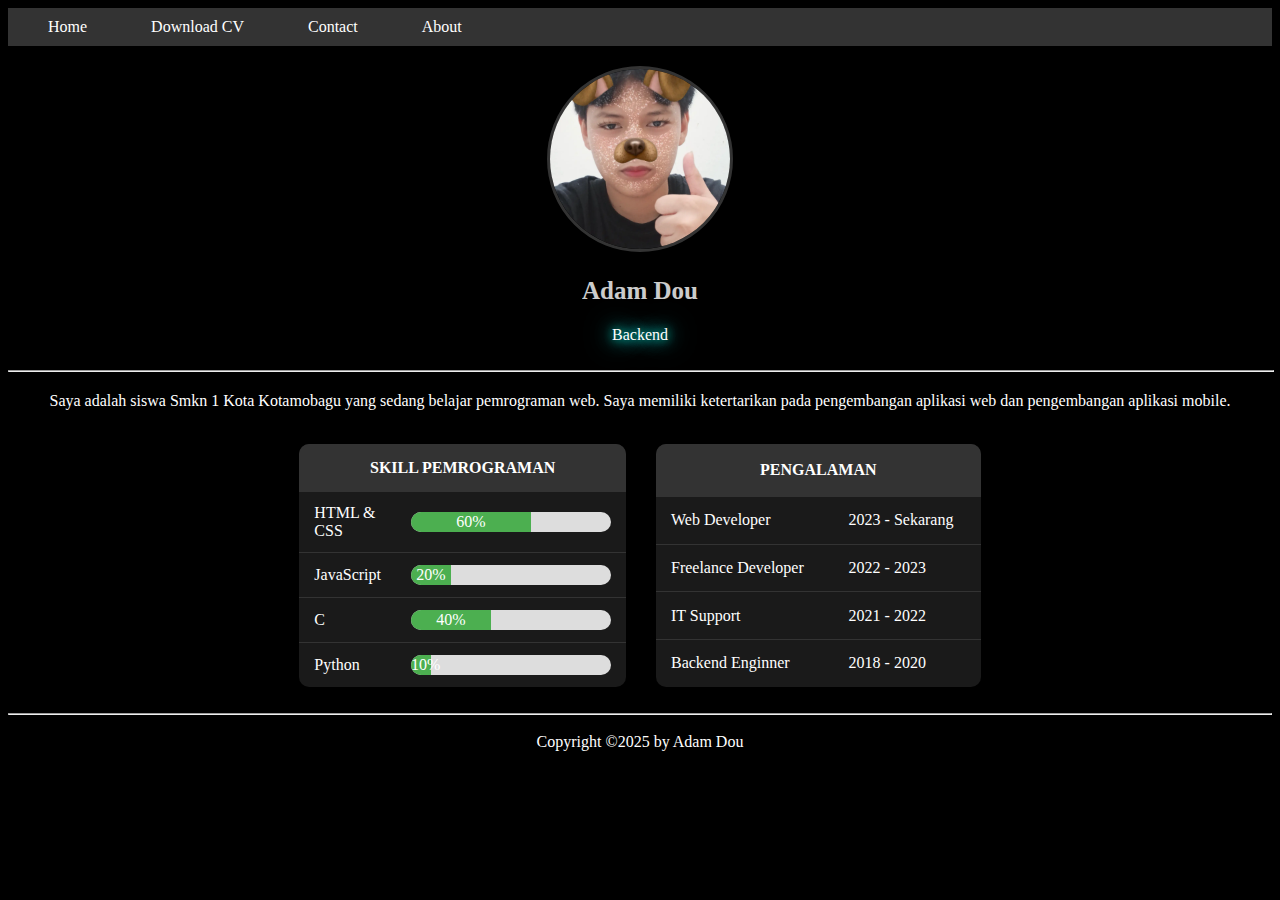
==== index.html @ 30a1dda4 "Add files via upload" ====
<!DOCTYPE html>
<html lang="id">
<head>
    <meta charset="UTF-8">
    <meta name="viewport" content="width=device-width, initial-scale=1.0">
    <title>Home</title>
    <link rel="stylesheet" type="text/css" href="style/style.css">
    <link rel="shortcut icon" href="icon.ico" type="image/x-icon">
<link rel="icon" href="media/icon.ico" type="image/x-icon">
</head>

<body style="background-color: black;">
    <nav>
        <a href="home.html">Home</a>
        <a href="">Download CV</a>
        <a href="html/contact.html">Contact</a>
        <a href="html/biodata.html">About</a>
    </nav>

    <div class="profile-container">
        <img src="media/propil.jpeg" alt="Foto Profil" class="profile-image">
        <h2 class="profile-name">Adam Dou</h2>
        <p class="dynamic-text glow-text" style="min-height: 24px;"></p>
    </div>

    <hr style="width: 100%; margin: 20px 0;">
    
    <div class="profile-container" style="margin-top: 20px;">
        <p>Saya adalah siswa Smkn 1 Kota Kotamobagu yang sedang belajar pemrograman web.
             Saya memiliki ketertarikan pada pengembangan aplikasi web dan pengembangan aplikasi mobile. 
             <br></p>
    </div> <br>

    <div class="bio">

    </div>

    <div class="tabel">
        <div class="table-wrapper">
        <table>
            <tr>
                <th colspan="2">Skill Pemrograman</th>
            </tr>
            <tr>
                <td>HTML & CSS</td>
                <td>
                    <div class="progress-bar">
                        <div class="progress" style="width: 60%">60%</div>
                    </div>
                </td>
            </tr>
            <tr>
                <td>JavaScript</td>
                <td>
                    <div class="progress-bar">
                        <div class="progress" style="width: 20%">20%</div>
                    </div>
                </td>
            </tr>
            <tr>
                <td>C</td>
                <td>
                    <div class="progress-bar">
                        <div class="progress" style="width: 40%">40%</div>
                    </div>
                </td>
            </tr>
            <tr>
                <td>Python</td>
                <td>
                    <div class="progress-bar">
                        <div class="progress" style="width: 10%">10%</div>
                    </div>
                </td>
            </tr>
            
        </table>

        <table class="pengalaman">
            <tr>
                <th colspan="2">Pengalaman</th>
            </tr>
            <tr>
                <td>Web Developer</td>
                <td>2023 - Sekarang</td>
            </tr>
            <tr>
                <td>Freelance Developer</td>
                <td>2022 - 2023</td>
            </tr>
            <tr>
                <td>IT Support</td>
                <td>2021 - 2022</td>
            </tr>
            <tr></tr>
                <td>Backend Enginner</td>
                <td>2018 - 2020</td>
            </tr>
        </table>

    </div>

    </div>

    <br>
    <hr>
    
</body>

<script src="js/script.js"></script>

<footer style="text-align: center;">
    Copyright &copy;2025 by Adam Dou
</footer>

</html>
---- style/style.css ----
nav {
    background-color: #333;
    padding: 10px;
}
nav a {
    color: rgb(255, 255, 255);
    padding: 14px 20px;
    text-decoration: none;
    margin: 0 10px;
    border-radius: 5px;
}
nav a:hover {
    background-color: #353535;
}

.profile-name {
    color: white;
    text-align: center;
    font-size: 25px;
    font-weight: bold;
    opacity: 0.8;
}

.profile-container {
    text-align: center;
    margin-top: 20px;
}

.profile-image {
    width: 180px;
    height: 180px;
    border-radius: 50%;
    object-fit: cover;
    border: 3px solid #333;
}

h1, h2, label, footer, p  {
    color: white;
}

footer {
    margin-top: auto;
    text-align: center;
    padding: 10px 0;
    color: white;
}

.tabel {
    display: flex;
    justify-content: center;
    margin: 0px 0;
}

.table-wrapper {
    display: flex;
    justify-content: space-between;
    gap: 30px;
}

.table-wrapper table {
    flex: 1;
}

.tabel table {
    border-collapse: collapse;
    width: 80%;
    max-width: 600px;
    background-color: #1a1a1a;
    border-radius: 10px;
    overflow: hidden;
    box-shadow: 0 0 20px rgba(0, 0, 0, 0.5);
}

.table-container {
    display: flex;
    gap: 20px;
    justify-content: center;
}

.table-container table {
    flex: 1;
}

.tabel th {
    background-color: #333;
    color: #fff;
    padding: 15px;
    text-align: center;
    font-size: 1em;
    text-transform: uppercase;
}

.tabel td {
    padding: 12px 15px;
    color: #fff;
    border-bottom: 1px solid #333;
}

.tabel tr:hover {
    background-color: #2c2c2c;
    transition: all 0.3s ease;
}

.tabel tr:last-child td {
    border-bottom: none;
}

.progress-bar {
    width: 200px;
    height: 20px;
    background-color: #ddd;
    border-radius: 10px;
    overflow: hidden;
}

.progress {
    height: 100%;
    background-color: #4CAF50;
    text-align: center;
    line-height: 20px;
    color: white;
    transition: width 0.5s ease-in-out;
}

.glow-text {
    color: #fff;
    text-shadow: 0 0 10px rgb(0, 255, 229),
                 0 0 20px rgb(0, 255, 229),
                 0 0 30px rgb(0, 255, 251);
    animation: glow 1.5s ease-in-out infinite alternate;
}

@keyframes glow {
    from {
        text-shadow: 0 0 10px rgb(0, 255, 229),
                     0 0 20px rgb(0, 255, 229),
                     0 0 30px rgb(0, 255, 229),
    }
    to {
        text-shadow: 0 0 20px rgb(0, 255, 229),
                     0 0 30px rgb(0, 255, 229),
                     0 0 40px rgb(0, 255, 229),
    }
}
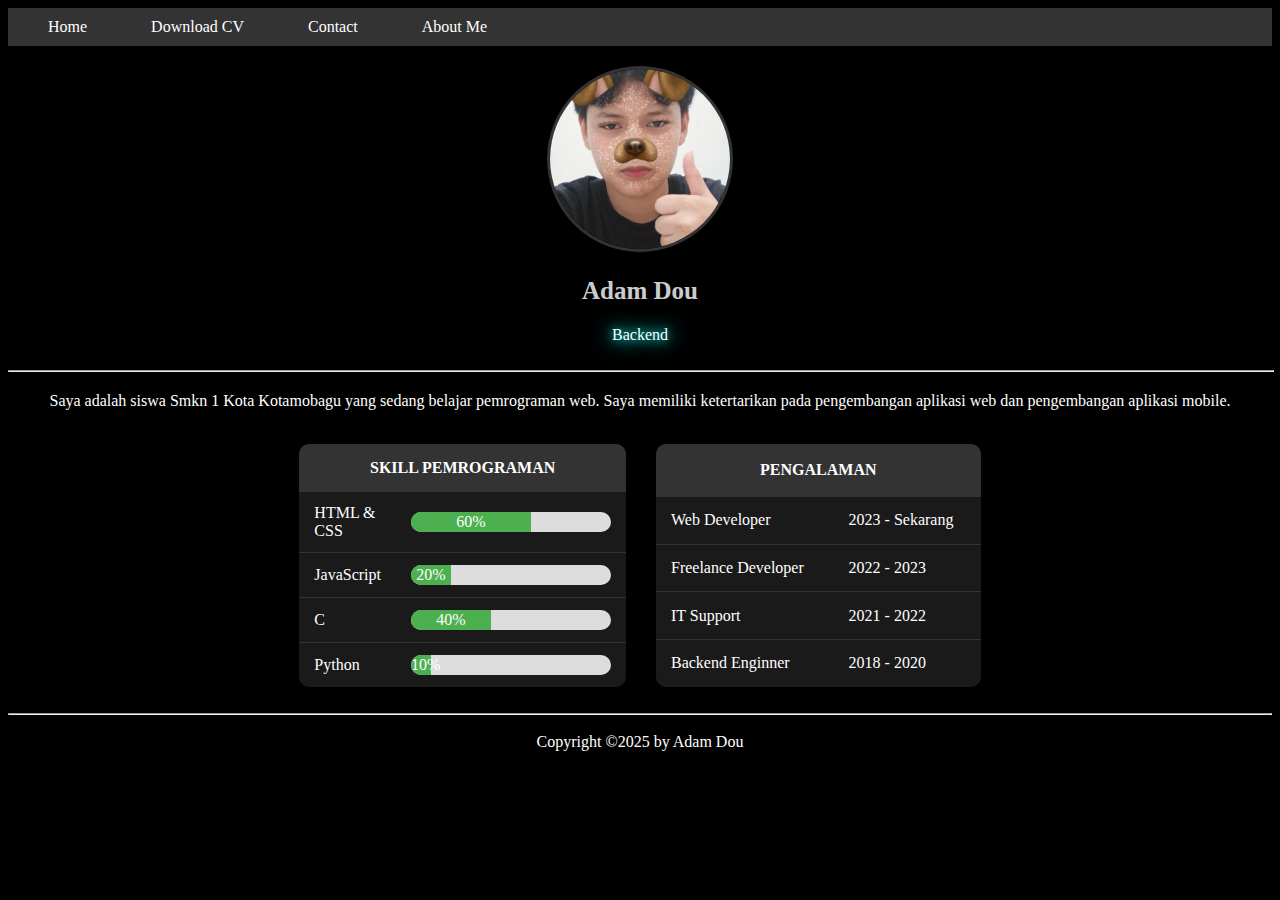
==== commit 0d59d31d: "Update index.html" ====
--- a/index.html
+++ b/index.html
@@ -11,10 +11,10 @@
 
 <body style="background-color: black;">
     <nav>
-        <a href="home.html">Home</a>
-        <a href="">Download CV</a>
+        <a href="index.html">Home</a>
+        <a href="cv_contoh.docx" download>Download CV</a>
         <a href="html/contact.html">Contact</a>
-        <a href="html/biodata.html">About</a>
+        <a href="html/biodata.html">About Me</a>
     </nav>
 
     <div class="profile-container">
@@ -113,4 +113,4 @@
     Copyright &copy;2025 by Adam Dou
 </footer>
 
-</html>+</html>
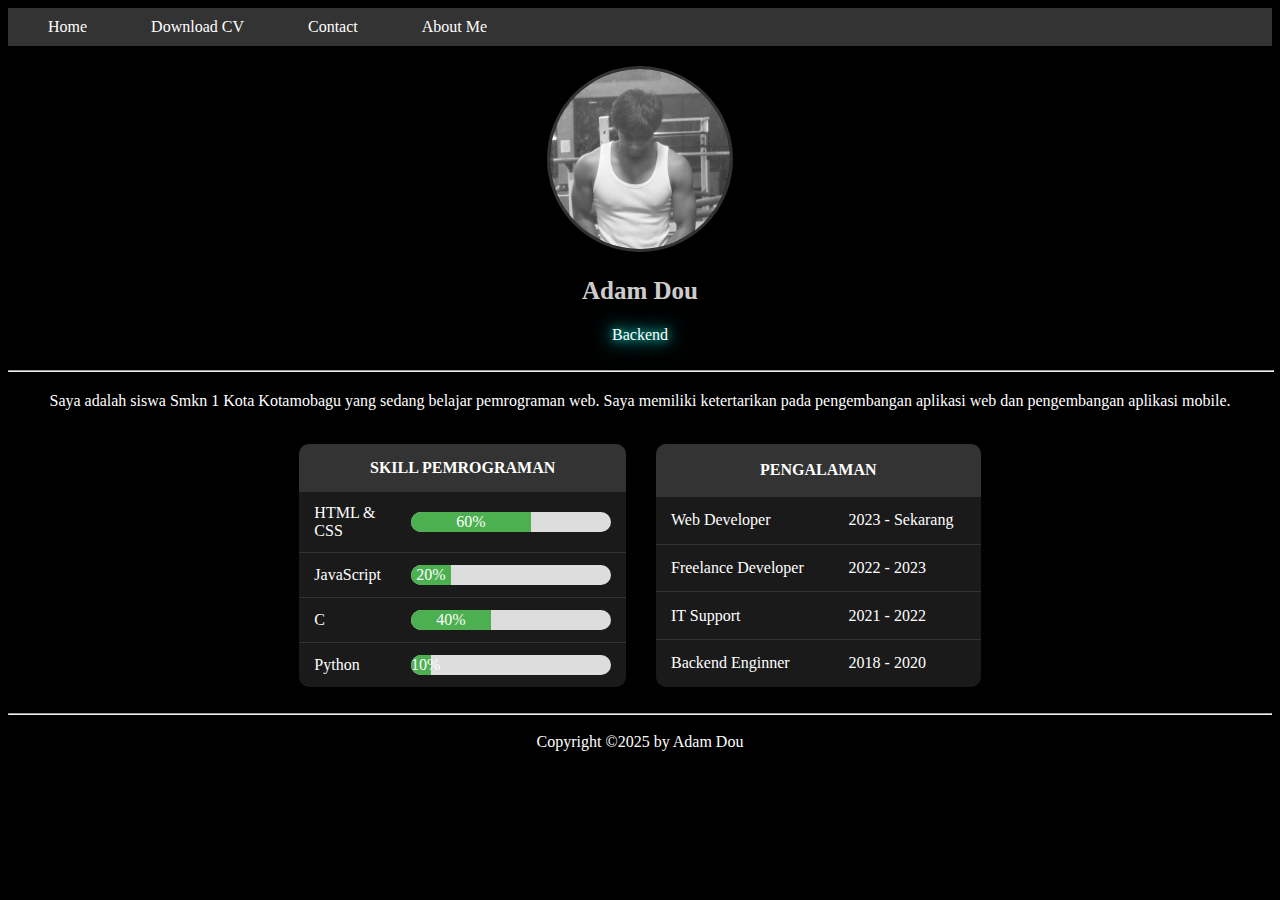
==== commit 448aab26: "Update index.html" ====
--- a/index.html
+++ b/index.html
@@ -18,7 +18,7 @@
     </nav>
 
     <div class="profile-container">
-        <img src="media/propil.jpeg" alt="Foto Profil" class="profile-image">
+        <img src="media/propil.jpg" alt="Foto Profil" class="profile-image">
         <h2 class="profile-name">Adam Dou</h2>
         <p class="dynamic-text glow-text" style="min-height: 24px;"></p>
     </div>
